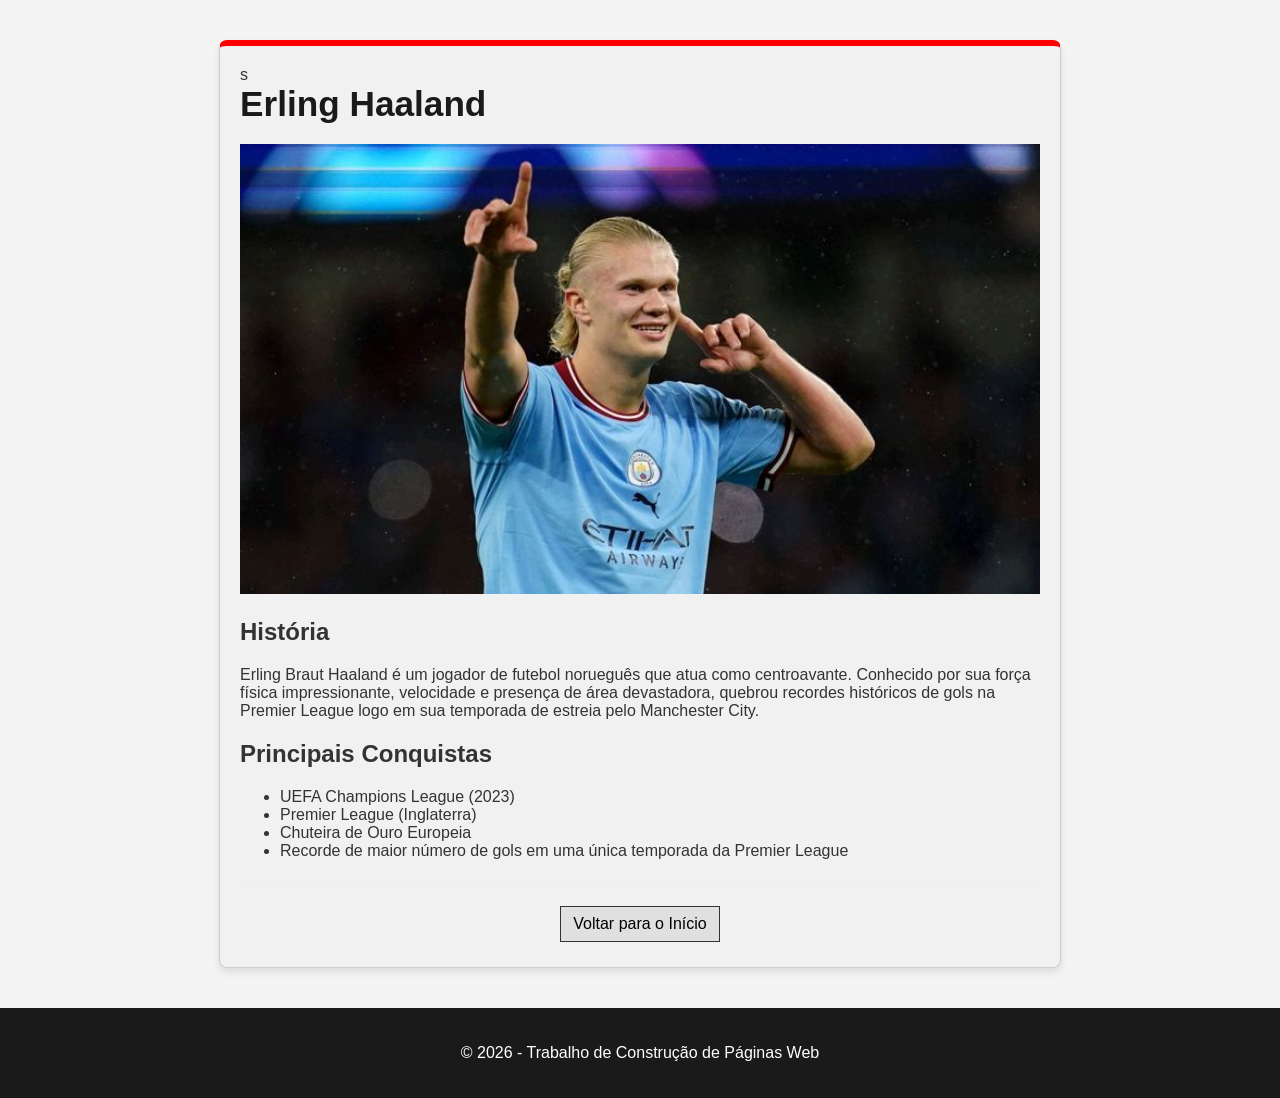
==== site/pages/haaland.html @ f6995928 "Add files via upload" ====
<!DOCTYPE html>
<html lang="pt-BR">
<head>
    <meta charset="UTF-8">
    <meta name="viewport" content="width=device-width, initial-scale=1.0">
    <title>Perfil - Erling Haaland</title>
    <link rel="stylesheet" href="../css/index.css">
</head>
<body>

    <main class="pagina-perfil card-noruega">s
        
        <h1>Erling Haaland</h1>
        
        <img src="../images/haaland.jpg" alt="Erling Haaland" style="width: 100%; aspect-ratio: 16/9; object-fit: cover;">
        
        <h2>História</h2>
        <p>Erling Braut Haaland é um jogador de futebol norueguês que atua como centroavante. Conhecido por sua força física impressionante, velocidade e presença de área devastadora, quebrou recordes históricos de gols na Premier League logo em sua temporada de estreia pelo Manchester City.</p>
        
        <h2>Principais Conquistas</h2>
        <ul>
            <li>UEFA Champions League (2023)</li>
            <li>Premier League (Inglaterra)</li>
            <li>Chuteira de Ouro Europeia</li>
            <li>Recorde de maior número de gols em uma única temporada da Premier League</li>
        </ul>

        <div style="text-align: center; margin-top: 20px; border-top: 1px solid #eee; padding-top: 20px;">
            <a href="../index.html" class="btn-perfil">Voltar para o Início</a>
        </div>

    </main>

    <footer>
        <p>&copy; 2026 - Trabalho de Construção de Páginas Web</p>
    </footer>

</body>
</html>
---- site/css/index.css ----
body {
    font-family: Arial, sans-serif;
    margin: 0;
    padding: 0;
    background-color: #f4f4f4;
    color: #333;
}

header {
    background-color: #1a1a1a;
    color: white;
    text-align: center;
    padding: 20px;
}

nav {
    margin-top: 15px;
}

nav ul {
    list-style: none;
    padding: 0;
    margin: 0;
}

nav ul li {
    display: inline-block;
}

nav ul li a {
    color: black;
    background-color: #f4f4f4;
    padding: 6px 15px;
    text-decoration: none;
    border: 1px solid #ccc;
    font-size: 14px;
    font-weight: bold;
}

.container-jogadores {
    display: flex;
    flex-wrap: wrap;
    justify-content: center;
    padding: 20px;
    gap: 20px;
}

.card {
    background-color: white;
    border: 1px solid #ccc;
    width: 360px; 
    padding: 20px; 
    text-align: center;
    border-radius: 8px;
    box-shadow: 0px 4px 8px rgba(0, 0, 0, 0.1);
}

.card img {
    width: 100%;
    height: 200px; 
    border-radius: 4px;
}

.botoes {
    margin-top: 15px;
}

.btn-perfil, .btn-voto {
    display: inline-block;
    padding: 8px 12px;
    margin: 5px;
    text-decoration: none;
    border: 1px solid #333;
    background-color: #e0e0e0;
    color: black;
    cursor: pointer;
}

footer {
    text-align: center;
    padding: 20px;
    background-color: #1a1a1a; 
    color: white;            
    margin-top: 30px;        
}

.pagina-perfil {
    max-width: 800px;
    margin: 40px auto;
    padding: 20px;
    border: 1px solid #ccc;
    border-radius: 8px;
    box-shadow: 0px 4px 8px rgba(0, 0, 0, 0.1);
}

.pagina-perfil h1 {
    margin-top: 0;
    margin-bottom: 20px;
    color: #1a1a1a;
    font-size: 2.2rem;
}

.card-argentina {
    background-color: #f1f1f1;
    border-top: 6px solid #6CACE4; 
}

.card-brasil {
    background-color: #f1f1f1; 
    border-top: 6px solid #009b3a; 
}

.card-portugal {
    background-color: #f1f1f1;
    border-top: 6px solid #78774b;
}

.card-franca {
    background-color: #f1f1f1; 
    border-top: 6px solid #013896; 
}

.card-noruega {
    background-color: #f1f1f1; 
    border-top: 6px solid #ff0000;
}
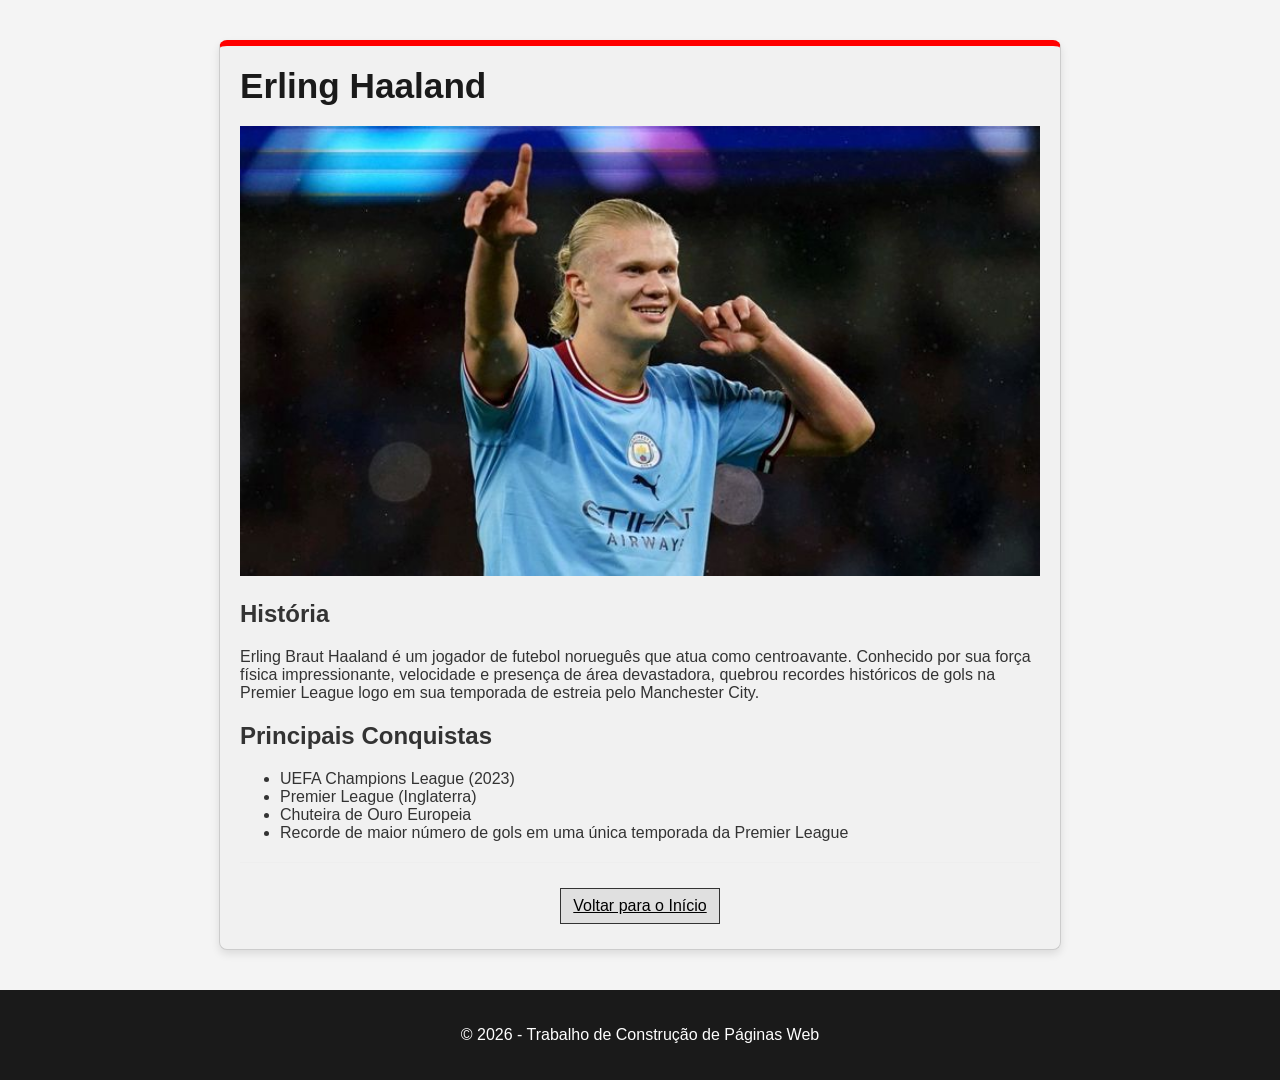
==== commit c5f8f13f: "Add files via upload" ====
--- a/site/pages/haaland.html
+++ b/site/pages/haaland.html
@@ -8,7 +8,7 @@
 </head>
 <body>
 
-    <main class="pagina-perfil card-noruega">s
+    <main class="pagina-perfil card-noruega">
         
         <h1>Erling Haaland</h1>
         
--- a/site/css/index.css
+++ b/site/css/index.css
@@ -69,7 +69,6 @@
     display: inline-block;
     padding: 8px 12px;
     margin: 5px;
-    text-decoration: none;
     border: 1px solid #333;
     background-color: #e0e0e0;
     color: black;
